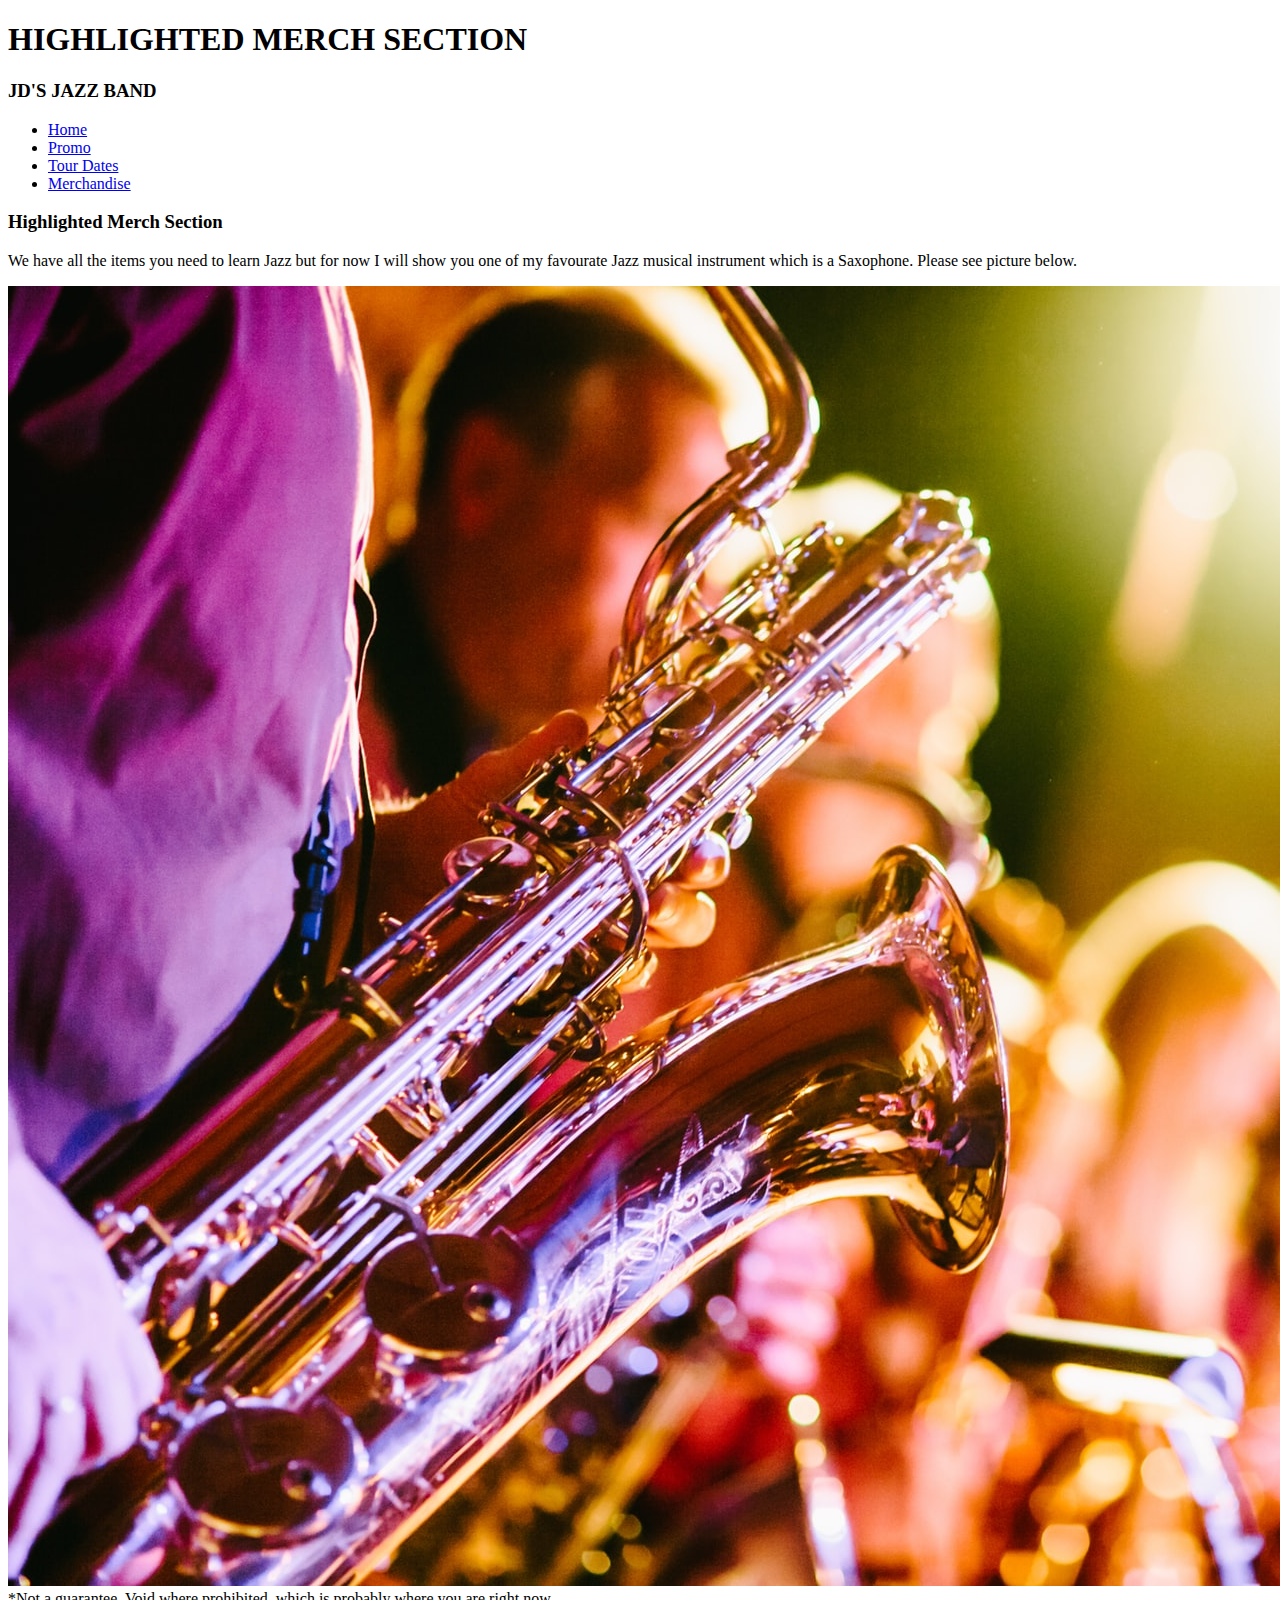
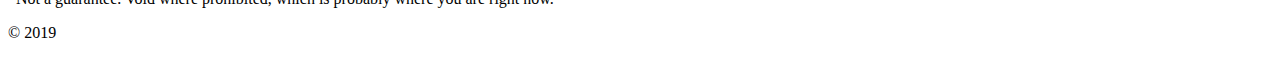
==== Highlighted Merch Section.html @ a667d9af "my first" ====
<!DOCTYPE html>
<html lang="en">
<head>
  <meta charset="UTF-8">
  <meta name="viewport" content="width=device-width, initial-scale=1.0">
  <meta http-equiv="X-UA-Compatible" content="ie=edge">
  <link rel="stylesheet" href="css/homepage_style.css">
  <title>JD'S Band</title>
</head>

<body>
  <header>
    <h1>HIGHLIGHTED MERCH SECTION</h1>
    <h3>JD'S JAZZ BAND</h3>
  </header>

  <nav class="navbar">
    <ul>
    <li><a href="index.html">Home</a></li>
    <li><a href="Promo_ Area.html">Promo</a></li>
    <li><a href="tour_dates.html">Tour Dates</a></li>
    <li><a href="#">Merchandise</a></li>
    </div>
    </ul> 
  </nav>
  <main>
    <div class="band-intro"><h3>Highlighted Merch Section</h3>
      <p>We have all the items you need to learn Jazz but for now I will show you one of my favourate Jazz musical instrument which is a Saxophone. Please see picture below.</p>
            
<img src="photo-1415201364774-f6f0bb35f28f.jpg" alt="placeholder image" >
         
      
    </div>
</main>

  <footer>
    *Not a guarantee. Void where prohibited, which is probably where you are right now.
    <p>&copy; 2019</p>
  </footer>
</body>
</html>
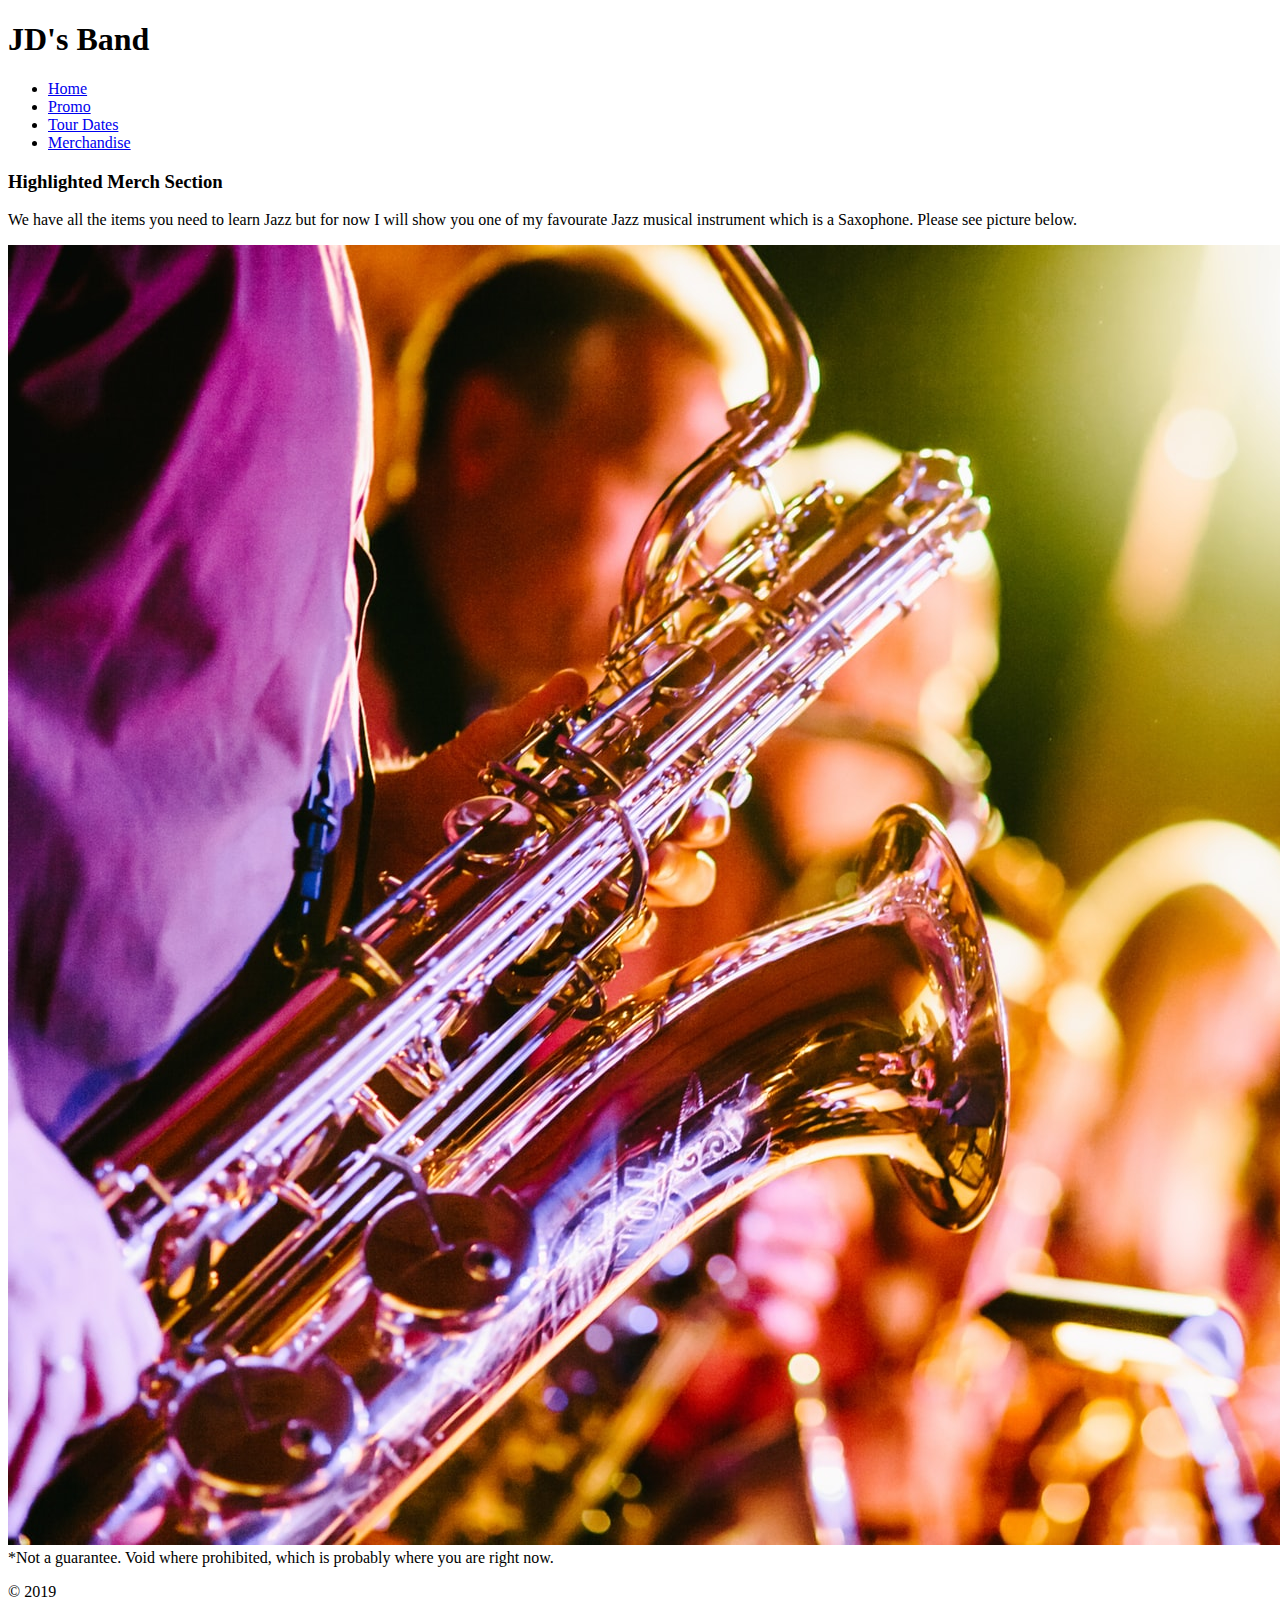
==== commit f999e6e0: "added the merchadise section and home page" ====
--- a/Highlighted Merch Section.html
+++ b/Highlighted Merch Section.html
@@ -11,8 +11,8 @@
 
 <body>
   <header>
-    <h1>HIGHLIGHTED MERCH SECTION</h1>
-    <h3>JD'S JAZZ BAND</h3>
+    
+    <h1 class="logo">JD's Band</h1>
   </header>
 
   <nav class="navbar">
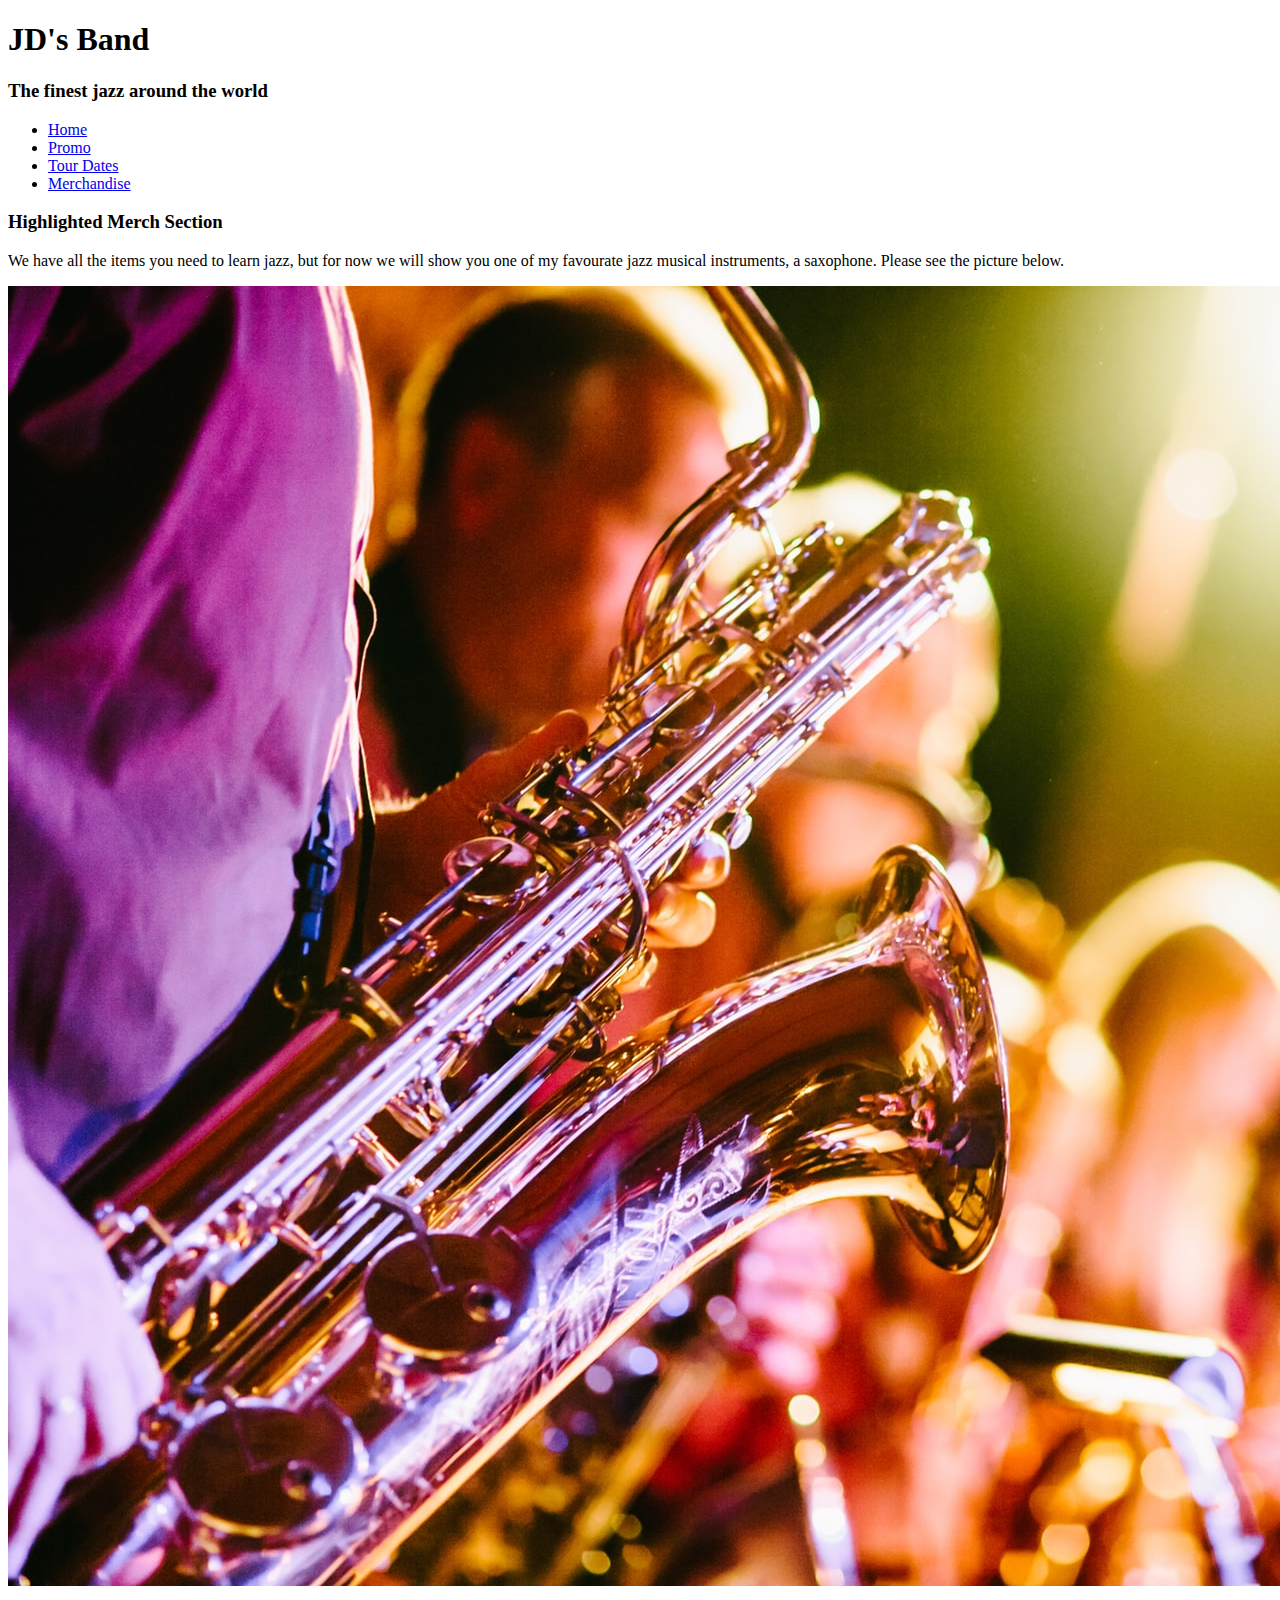
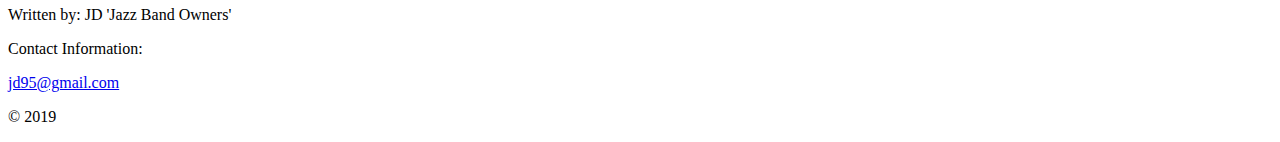
==== commit 280db0c3: "deleted unused stylesheets, synchronized content, moved saxophone image to img folder" ====
--- a/Highlighted Merch Section.html
+++ b/Highlighted Merch Section.html
@@ -6,36 +6,38 @@
   <meta name="viewport" content="width=device-width, initial-scale=1.0">
   <meta http-equiv="X-UA-Compatible" content="ie=edge">
   <link rel="stylesheet" href="css/homepage_style.css">
-  <title>JD'S Band</title>
+  <title>JD'S Band Marchandise</title>
 </head>
 
 <body>
   <header>
-    
     <h1 class="logo">JD's Band</h1>
+    <h3>The finest jazz around the world</h3>
   </header>
 
   <nav class="navbar">
     <ul>
     <li><a href="index.html">Home</a></li>
-    <li><a href="Promo_ Area.html">Promo</a></li>
+    <li><a href="promo.html">Promo</a></li>
     <li><a href="tour_dates.html">Tour Dates</a></li>
-    <li><a href="#">Merchandise</a></li>
+    <li><a href="Highlighted Merch Section.html">Merchandise</a></li>
     </div>
     </ul> 
   </nav>
   <main>
     <div class="band-intro"><h3>Highlighted Merch Section</h3>
-      <p>We have all the items you need to learn Jazz but for now I will show you one of my favourate Jazz musical instrument which is a Saxophone. Please see picture below.</p>
+      <p>We have all the items you need to learn jazz, but for now we will show you one of my favourate jazz musical instruments, a saxophone. Please see the picture below.</p>
             
-<img src="photo-1415201364774-f6f0bb35f28f.jpg" alt="placeholder image" >
+<img src="img/photo-1415201364774-f6f0bb35f28f.jpg" alt="saxophone" >
          
       
     </div>
 </main>
 
   <footer>
-    *Not a guarantee. Void where prohibited, which is probably where you are right now.
+    <p>Written by: JD 'Jazz Band Owners'</p> 
+    <p>Contact Information: </p>   
+      <a href="mailto:jd95@gmail.com">jd95@gmail.com</a>
     <p>&copy; 2019</p>
   </footer>
 </body>
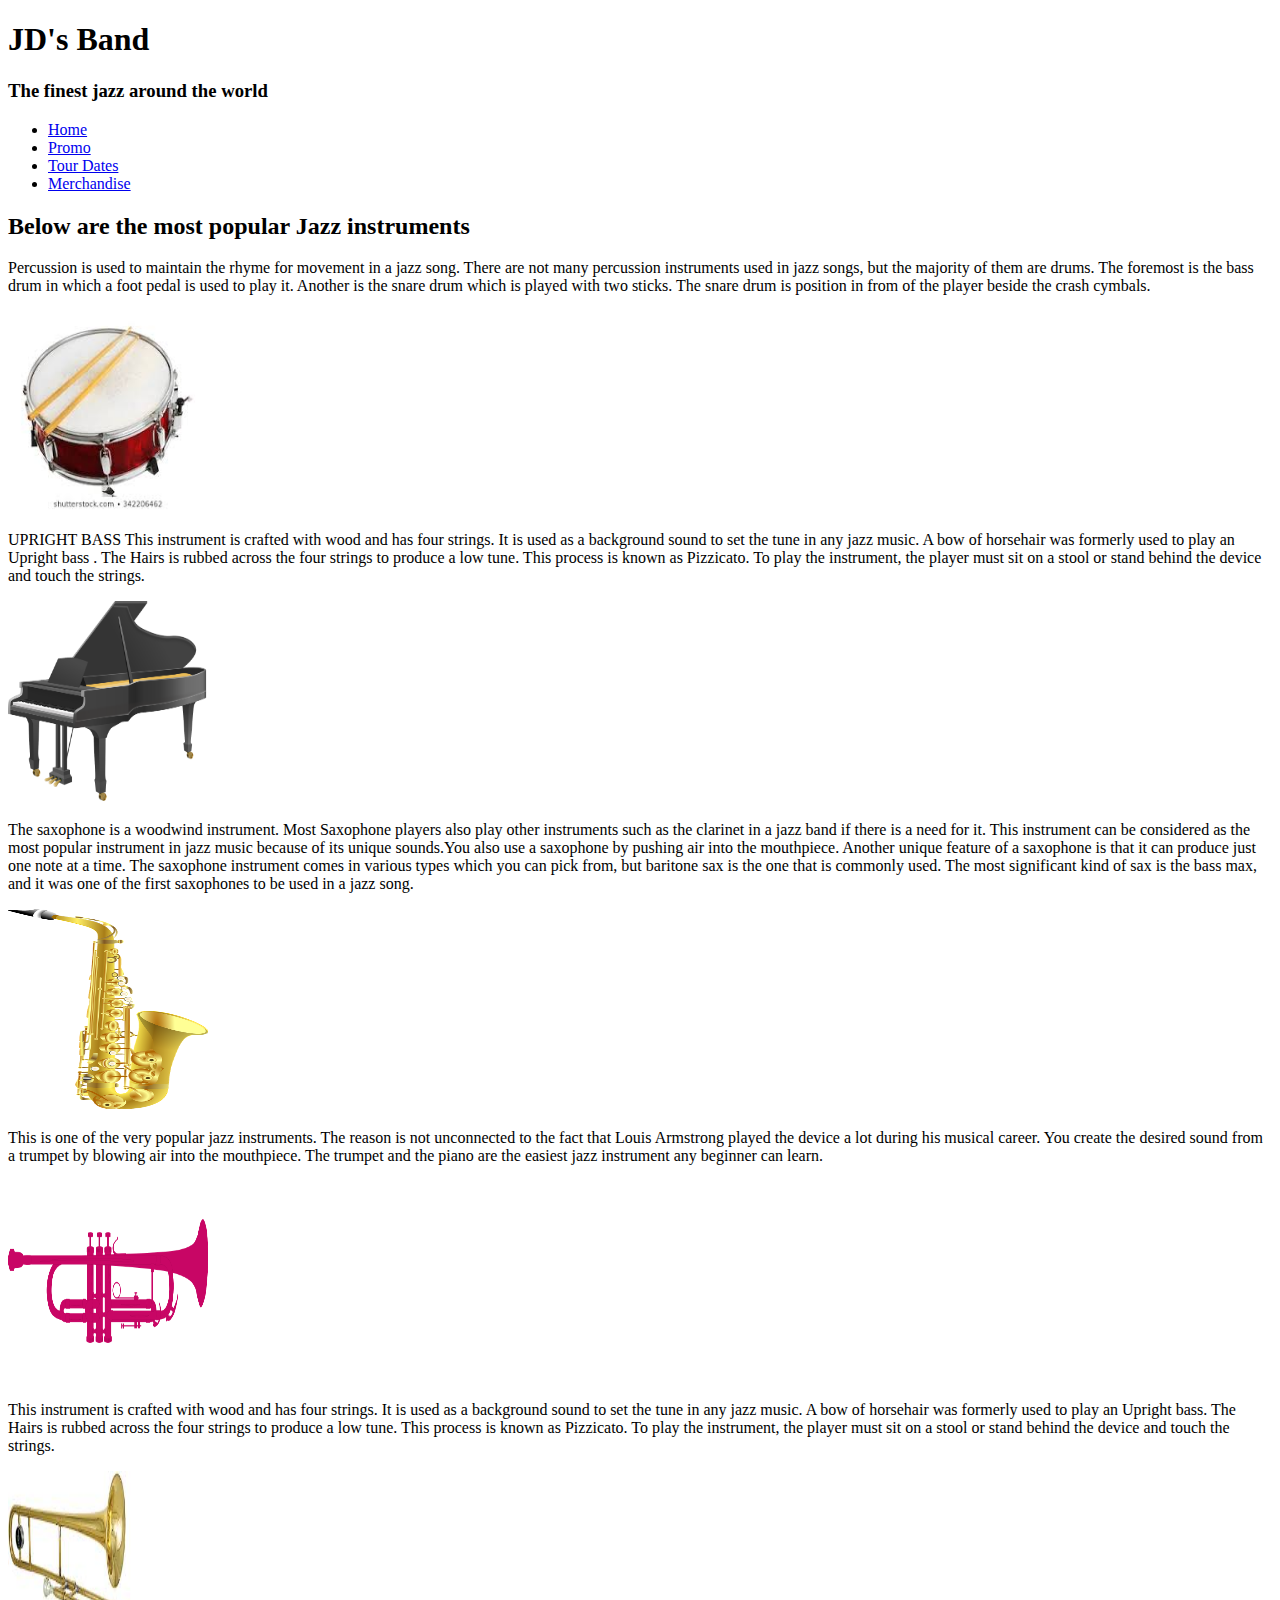
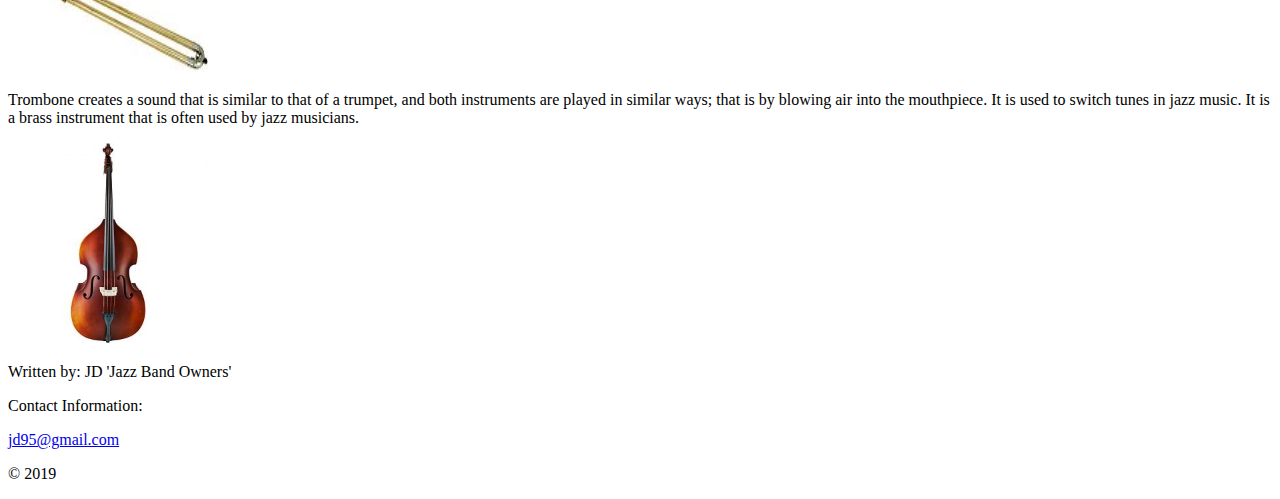
==== commit edbc568a: "updated merchandise page let me know. we can talk more in class" ====
--- a/Highlighted Merch Section.html
+++ b/Highlighted Merch Section.html
@@ -25,14 +25,63 @@
     </ul> 
   </nav>
   <main>
-    <div class="band-intro"><h3>Highlighted Merch Section</h3>
+    <!--<div class="band-intro"><h3>Highlighted Merch Section</h3>
       <p>We have all the items you need to learn jazz, but for now we will show you one of my favourate jazz musical instruments, a saxophone. Please see the picture below.</p>
-            
-<img src="img/photo-1415201364774-f6f0bb35f28f.jpg" alt="saxophone" >
-         
-      
+      <>-->
+        <div class="band-intro">
+          <p><h2>Below are the most popular Jazz instruments</h2>
+        </p></div>
+          <p>Percussion is used to maintain the rhyme for movement in a jazz song. There are not many percussion instruments used in jazz songs, but the majority of them are drums. The foremost is the bass drum in which a foot pedal is used to play it. Another is the snare drum which is played with two sticks. The snare drum is position in from of the player beside the crash cymbals.</p>
+          <div class="wrapper">
+            <div>      <img id="style_img" src="img/download.jpg" alt="drum" width="200" height="200"></div>
+        <p>UPRIGHT BASS
+            This instrument is crafted with wood and has four strings. It is used as a background sound to set the tune in any jazz music. A bow of horsehair was formerly used to play an Upright bass
+            . The Hairs is rubbed across the four strings to produce a low tune. This process is known as Pizzicato. To play the instrument, the player must sit on a stool or stand behind the device and touch the strings.</p>
+            <div>
+        <img id="style_img" src="img/grand-piano-161447_1280.webp" alt="piano" width="200" height="200"></div>
+        <p>The saxophone is a woodwind instrument. Most Saxophone players also play other instruments such as the clarinet in a jazz band if there is a need for it. This instrument can be considered as the most popular instrument in jazz music because of its unique sounds.You also use a saxophone by pushing air into the mouthpiece. Another unique feature of a saxophone is that it can produce just one note at a time. The saxophone instrument comes in various types which you can pick from, but baritone sax is the one that is commonly used. The most significant kind of sax is the bass max, and it was one of the first saxophones to be used in a jazz song.
+          </p>
+              <div>
+            <img id="style_img" src="img/saxophone-29816_1280.png" alt="saxphone" width="200" height="200">
+          </div>
+        <p>This is one of the very popular jazz instruments. The reason is not unconnected to the fact that Louis Armstrong played the device a lot during his musical career. You create the desired sound from a trumpet by blowing air into the mouthpiece. The trumpet and the piano are the easiest jazz instrument any beginner can learn.</p>
+        <div>
+        <img id="style_img" src="img/trumpet-304851_1280.png" alt="trumpet" width="200" height="200"></div>
+        <p>This instrument is crafted with wood and has four strings. It is used as a background sound to set the tune in any jazz music. A bow of horsehair was formerly used to play an Upright bass. The Hairs is rubbed across the four strings to produce a low tune. This process is known as Pizzicato. To play the instrument, the player must sit on a stool or stand behind the device and touch the strings.</p>
+        <div>
+        <img id="style_img" src="img/tromb-300x300.jpg" alt="tromb" width="200" height="200"></div>
+          <p>Trombone creates a sound that is similar to that of a trumpet, and both instruments are played in similar ways; that is by blowing air into the mouthpiece. It is used to switch tunes in jazz music. It is a brass instrument that is often used by jazz musicians.</p>
+        <div>
+          <img id="style_img" src="img/ub-300x300.jpg" alt="ub" width="200" height="200"></div>
+          </main>
+                 
+
+      <!-- <div class="Image-wrapper">
+          <img src= "pbb.jpeg" alt="drums">
+  </div>
+<ul><li>description of drums</li></ul>
+</div>
+  <img src= "sax.jpg" alt="saxphone">
+</div>
+<ul><li>description of saxphone</li></ul>
+</div>
+<div class="Image-wrapper">
+  <img src= "piano-300x300.jpeg" alt="piano">
+</div>
+<ul><li>description of piano</li></ul>
+</div>
+
+<img src= "trumpet-300x300.jpg" alt="trumpet">
+</div>
+<ul><li>description of trumpet</li></ul>
+</div>
+
+
+   <!--<img src="img/photos-stock-vector-jazz-musical-instruments-vector-set-268946603.jpg" alt="jazz instruments">
+<!--img src="img/photo-1415201364774-f6f0bb35f28f.jpg" alt="saxophone"
+        
     </div>
-</main>
+</main>-->
 
   <footer>
     <p>Written by: JD 'Jazz Band Owners'</p> 
@@ -40,5 +89,6 @@
       <a href="mailto:jd95@gmail.com">jd95@gmail.com</a>
     <p>&copy; 2019</p>
   </footer>
+  </section>
 </body>
 </html>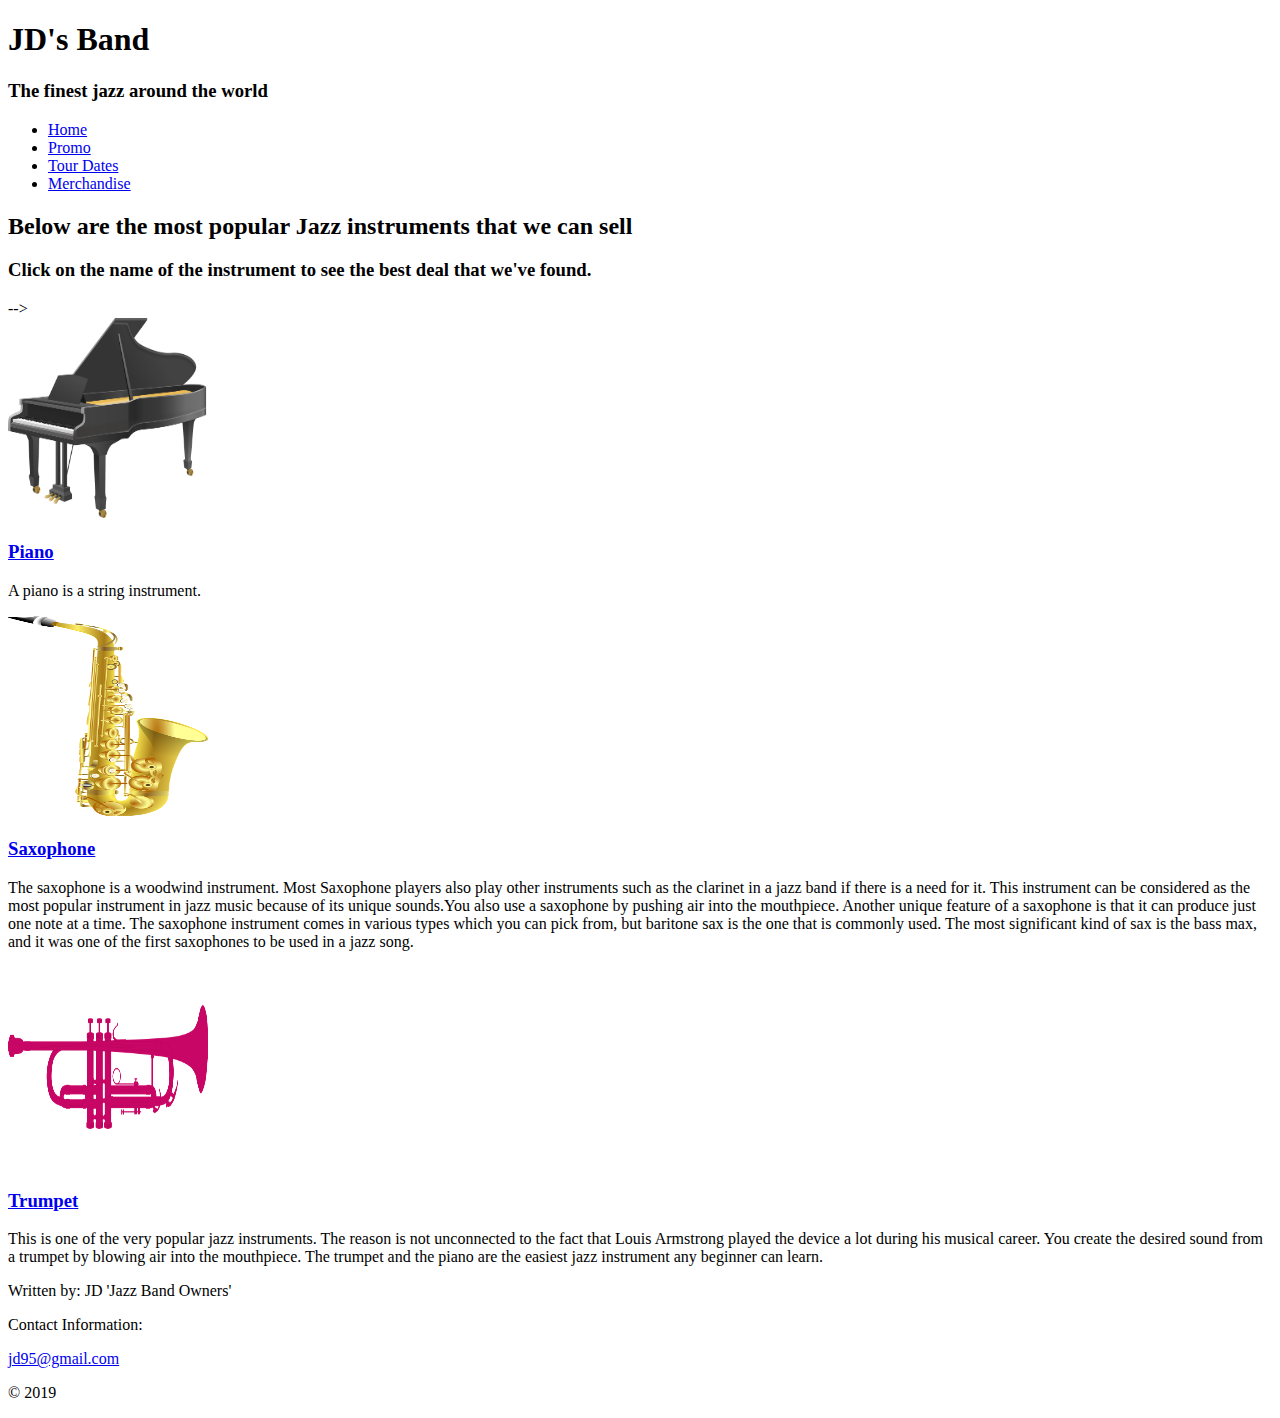
==== commit c1c38de9: "slight changes to promo, tour dates and merch" ====
--- a/Highlighted Merch Section.html
+++ b/Highlighted Merch Section.html
@@ -29,30 +29,35 @@
       <p>We have all the items you need to learn jazz, but for now we will show you one of my favourate jazz musical instruments, a saxophone. Please see the picture below.</p>
       <>-->
         <div class="band-intro">
-          <p><h2>Below are the most popular Jazz instruments</h2>
-        </p></div>
-          <p>Percussion is used to maintain the rhyme for movement in a jazz song. There are not many percussion instruments used in jazz songs, but the majority of them are drums. The foremost is the bass drum in which a foot pedal is used to play it. Another is the snare drum which is played with two sticks. The snare drum is position in from of the player beside the crash cymbals.</p>
+          <p><h2>Below are the most popular Jazz instruments that we can sell</h2>
+        </p>
+      <p><h3>Click on the name of the instrument to see the best deal that we've found.<h3></p>
+      </div>
+          <!-- <p>Percussion is used to maintain the rhyme for movement in a jazz song. There are not many percussion instruments used in jazz songs, but the majority of them are drums. The foremost is the bass drum in which a foot pedal is used to play it. Another is the snare drum which is played with two sticks. The snare drum is position in from of the player beside the crash cymbals.</p> -->
           <div class="wrapper">
-            <div>      <img id="style_img" src="img/download.jpg" alt="drum" width="200" height="200"></div>
-        <p>UPRIGHT BASS
+            <!-- <div>      <img id="style_img" src="img/download.jpg" alt="drum" width="200" height="200"></div> --> -->
+        <!-- <p>UPRIGHT BASS
             This instrument is crafted with wood and has four strings. It is used as a background sound to set the tune in any jazz music. A bow of horsehair was formerly used to play an Upright bass
-            . The Hairs is rubbed across the four strings to produce a low tune. This process is known as Pizzicato. To play the instrument, the player must sit on a stool or stand behind the device and touch the strings.</p>
+            . The Hairs is rubbed across the four strings to produce a low tune. This process is known as Pizzicato. To play the instrument, the player must sit on a stool or stand behind the device and touch the strings.</p> -->
             <div>
-        <img id="style_img" src="img/grand-piano-161447_1280.webp" alt="piano" width="200" height="200"></div>
+        <img id="style_img" src="img/grand-piano-161447_1280.webp" alt="piano" width="200" height="200"></div><h3><a href="https://www.musiciansfriend.com/keyboards-midi/williams-symphony-grand-digital-piano-with-bench/j26300000001000" target="_blank">Piano</a></h3>
+        <p>A piano is a string instrument.</p>
+        <div>
+          <img id="style_img" src="img/saxophone-29816_1280.png" alt="saxphone" width="200" height="200"><h3><a href="https://www.musiciansfriend.com/woodwinds/etude-eas-100-student-alto-saxophone" target="_blank">Saxophone</a></h3>
+        </div>
         <p>The saxophone is a woodwind instrument. Most Saxophone players also play other instruments such as the clarinet in a jazz band if there is a need for it. This instrument can be considered as the most popular instrument in jazz music because of its unique sounds.You also use a saxophone by pushing air into the mouthpiece. Another unique feature of a saxophone is that it can produce just one note at a time. The saxophone instrument comes in various types which you can pick from, but baritone sax is the one that is commonly used. The most significant kind of sax is the bass max, and it was one of the first saxophones to be used in a jazz song.
           </p>
-              <div>
-            <img id="style_img" src="img/saxophone-29816_1280.png" alt="saxphone" width="200" height="200">
-          </div>
+              
+        
+        <div>
+        <img id="style_img" src="img/trumpet-304851_1280.png" alt="trumpet" width="200" height="200"></div><h3><a href="https://www.musiciansfriend.com/brass-instruments/etude-etr-100-series-student-bb-trumpet/463676000420000" target="_blank">Trumpet</a></h3>
         <p>This is one of the very popular jazz instruments. The reason is not unconnected to the fact that Louis Armstrong played the device a lot during his musical career. You create the desired sound from a trumpet by blowing air into the mouthpiece. The trumpet and the piano are the easiest jazz instrument any beginner can learn.</p>
+        <!-- <p>This instrument is crafted with wood and has four strings. It is used as a background sound to set the tune in any jazz music. A bow of horsehair was formerly used to play an Upright bass. The Hairs is rubbed across the four strings to produce a low tune. This process is known as Pizzicato. To play the instrument, the player must sit on a stool or stand behind the device and touch the strings.</p> -->
         <div>
-        <img id="style_img" src="img/trumpet-304851_1280.png" alt="trumpet" width="200" height="200"></div>
-        <p>This instrument is crafted with wood and has four strings. It is used as a background sound to set the tune in any jazz music. A bow of horsehair was formerly used to play an Upright bass. The Hairs is rubbed across the four strings to produce a low tune. This process is known as Pizzicato. To play the instrument, the player must sit on a stool or stand behind the device and touch the strings.</p>
-        <div>
-        <img id="style_img" src="img/tromb-300x300.jpg" alt="tromb" width="200" height="200"></div>
-          <p>Trombone creates a sound that is similar to that of a trumpet, and both instruments are played in similar ways; that is by blowing air into the mouthpiece. It is used to switch tunes in jazz music. It is a brass instrument that is often used by jazz musicians.</p>
-        <div>
-          <img id="style_img" src="img/ub-300x300.jpg" alt="ub" width="200" height="200"></div>
+        <!-- <img id="style_img" src="img/tromb-300x300.jpg" alt="tromb" width="200" height="200"></div> -->
+          <!-- <p>Trombone creates a sound that is similar to that of a trumpet, and both instruments are played in similar ways; that is by blowing air into the mouthpiece. It is used to switch tunes in jazz music. It is a brass instrument that is often used by jazz musicians.</p> -->
+        <!-- <div>
+          <img id="style_img" src="img/ub-300x300.jpg" alt="ub" width="200" height="200"></div> -->
           </main>
                  
 
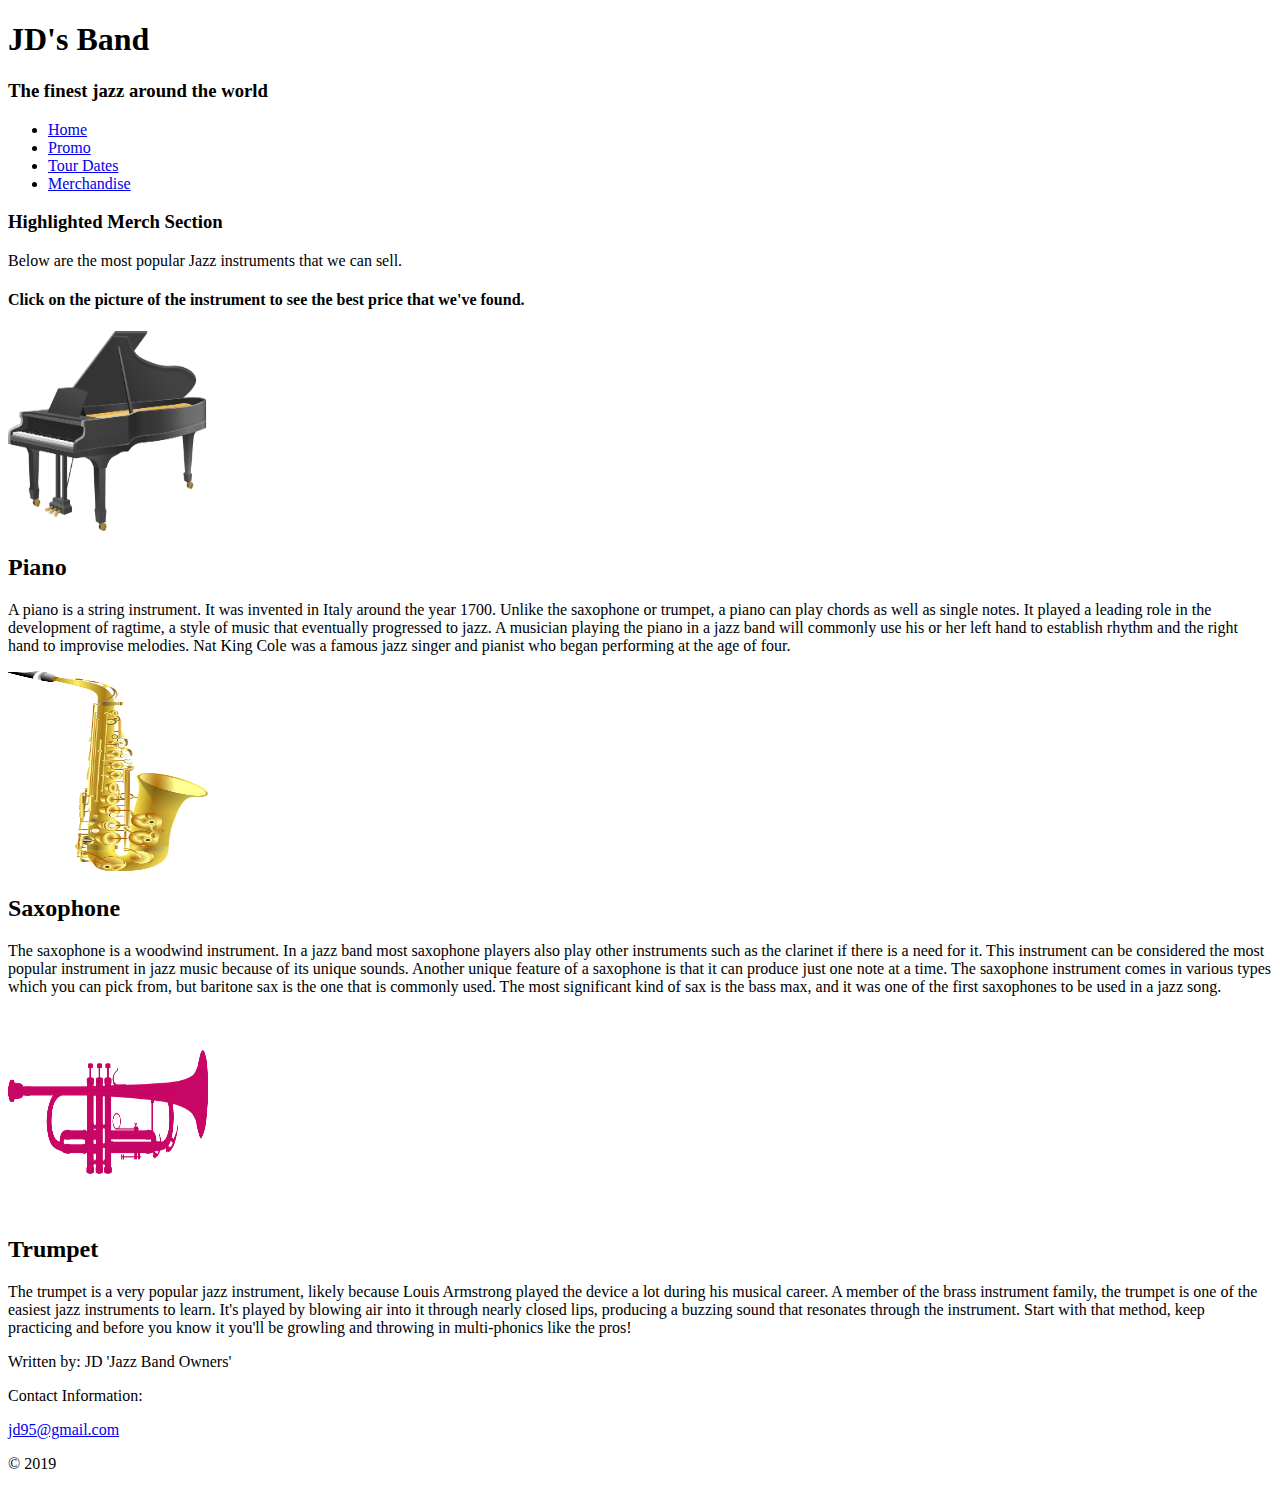
==== commit 851bcf80: "fixed Merch page" ====
--- a/Highlighted Merch Section.html
+++ b/Highlighted Merch Section.html
@@ -25,40 +25,45 @@
     </ul> 
   </nav>
   <main>
-    <!--<div class="band-intro"><h3>Highlighted Merch Section</h3>
-      <p>We have all the items you need to learn jazz, but for now we will show you one of my favourate jazz musical instruments, a saxophone. Please see the picture below.</p>
-      <>-->
-        <div class="band-intro">
-          <p><h2>Below are the most popular Jazz instruments that we can sell</h2>
-        </p>
-      <p><h3>Click on the name of the instrument to see the best deal that we've found.<h3></p>
+    <div class="band-intro"><h3>Highlighted Merch Section</h3>
+      <p>Below are the most popular Jazz instruments that we can sell.</p>
+      <h4><p>Click on the picture of the instrument to see the best price that we've found.</p></h4>
+    </div>
+          
+    <div class="wrapper">
+      <div>
+        <a href="https://www.musiciansfriend.com/keyboards-midi/williams-symphony-grand-digital-piano-with-bench/j26300000001000" target="_blank"><img id="style_img" src="img/grand-piano-161447_1280.webp" alt="piano" width="200" height="200"></a>
+          <h2>Piano</h2>
+          <p>A piano is a string instrument. It was invented in Italy around the year 1700. Unlike the saxophone or trumpet, a piano can play chords as well as single notes. It played a leading role in the development of ragtime, a style of music that eventually progressed to jazz. A musician playing the piano in a jazz band will commonly use his or her left hand to establish rhythm and the right hand to improvise melodies. Nat King Cole was a famous jazz singer and pianist who began performing at the age of four.</p>
       </div>
-          <!-- <p>Percussion is used to maintain the rhyme for movement in a jazz song. There are not many percussion instruments used in jazz songs, but the majority of them are drums. The foremost is the bass drum in which a foot pedal is used to play it. Another is the snare drum which is played with two sticks. The snare drum is position in from of the player beside the crash cymbals.</p> -->
-          <div class="wrapper">
-            <!-- <div>      <img id="style_img" src="img/download.jpg" alt="drum" width="200" height="200"></div> --> -->
-        <!-- <p>UPRIGHT BASS
-            This instrument is crafted with wood and has four strings. It is used as a background sound to set the tune in any jazz music. A bow of horsehair was formerly used to play an Upright bass
-            . The Hairs is rubbed across the four strings to produce a low tune. This process is known as Pizzicato. To play the instrument, the player must sit on a stool or stand behind the device and touch the strings.</p> -->
-            <div>
-        <img id="style_img" src="img/grand-piano-161447_1280.webp" alt="piano" width="200" height="200"></div><h3><a href="https://www.musiciansfriend.com/keyboards-midi/williams-symphony-grand-digital-piano-with-bench/j26300000001000" target="_blank">Piano</a></h3>
-        <p>A piano is a string instrument.</p>
-        <div>
-          <img id="style_img" src="img/saxophone-29816_1280.png" alt="saxphone" width="200" height="200"><h3><a href="https://www.musiciansfriend.com/woodwinds/etude-eas-100-student-alto-saxophone" target="_blank">Saxophone</a></h3>
-        </div>
-        <p>The saxophone is a woodwind instrument. Most Saxophone players also play other instruments such as the clarinet in a jazz band if there is a need for it. This instrument can be considered as the most popular instrument in jazz music because of its unique sounds.You also use a saxophone by pushing air into the mouthpiece. Another unique feature of a saxophone is that it can produce just one note at a time. The saxophone instrument comes in various types which you can pick from, but baritone sax is the one that is commonly used. The most significant kind of sax is the bass max, and it was one of the first saxophones to be used in a jazz song.
+
+      <div>
+        <a href="https://www.musiciansfriend.com/woodwinds/etude-eas-100-student-alto-saxophone" target="_blank"><img id="style_img" src="img/saxophone-29816_1280.png" alt="saxphone" width="200" height="200"></a>
+          <h2>Saxophone</h2>
+          <p>The saxophone is a woodwind instrument. In a jazz band most saxophone players also play other instruments such as the clarinet if there is a need for it. This instrument can be considered the most popular instrument in jazz music because of its unique sounds. Another unique feature of a saxophone is that it can produce just one note at a time. The saxophone instrument comes in various types which you can pick from, but baritone sax is the one that is commonly used. The most significant kind of sax is the bass max, and it was one of the first saxophones to be used in a jazz song.
           </p>
-              
+      </div>    
         
-        <div>
-        <img id="style_img" src="img/trumpet-304851_1280.png" alt="trumpet" width="200" height="200"></div><h3><a href="https://www.musiciansfriend.com/brass-instruments/etude-etr-100-series-student-bb-trumpet/463676000420000" target="_blank">Trumpet</a></h3>
-        <p>This is one of the very popular jazz instruments. The reason is not unconnected to the fact that Louis Armstrong played the device a lot during his musical career. You create the desired sound from a trumpet by blowing air into the mouthpiece. The trumpet and the piano are the easiest jazz instrument any beginner can learn.</p>
+      <div>
+        <a href="https://www.musiciansfriend.com/brass-instruments/etude-etr-100-series-student-bb-trumpet/463676000420000" target="_blank"><img id="style_img" src="img/trumpet-304851_1280.png" alt="trumpet" width="200" height="200"></a>
+        <h2>Trumpet</h2>
+        <p>The trumpet is a very popular jazz instrument, likely because Louis Armstrong played the device a lot during his musical career. A member of the brass instrument family, the trumpet is one of the easiest jazz instruments to learn. It's played by blowing air into it through nearly closed lips, producing a buzzing sound that resonates through the instrument. Start with that method, keep practicing and before you know it you'll be growling and throwing in multi-phonics like the pros!</p>
+      </div>
+    </div>
         <!-- <p>This instrument is crafted with wood and has four strings. It is used as a background sound to set the tune in any jazz music. A bow of horsehair was formerly used to play an Upright bass. The Hairs is rubbed across the four strings to produce a low tune. This process is known as Pizzicato. To play the instrument, the player must sit on a stool or stand behind the device and touch the strings.</p> -->
-        <div>
+        <!-- <div> -->
         <!-- <img id="style_img" src="img/tromb-300x300.jpg" alt="tromb" width="200" height="200"></div> -->
           <!-- <p>Trombone creates a sound that is similar to that of a trumpet, and both instruments are played in similar ways; that is by blowing air into the mouthpiece. It is used to switch tunes in jazz music. It is a brass instrument that is often used by jazz musicians.</p> -->
         <!-- <div>
           <img id="style_img" src="img/ub-300x300.jpg" alt="ub" width="200" height="200"></div> -->
-          </main>
+                <!-- <p>We have all the items you need to learn jazz, but for now we will show you one of my favourate jazz musical instruments, a saxophone. Please see the picture below.</p> -->
+
+                            <!-- <div>      <img id="style_img" src="img/download.jpg" alt="drum" width="200" height="200"></div> -->
+        <!-- <p>UPRIGHT BASS
+            This instrument is crafted with wood and has four strings. It is used as a background sound to set the tune in any jazz music. A bow of horsehair was formerly used to play an Upright bass
+            . The Hairs is rubbed across the four strings to produce a low tune. This process is known as Pizzicato. To play the instrument, the player must sit on a stool or stand behind the device and touch the strings.</p> -->
+            <!-- <div> -->
+       
                  
 
       <!-- <div class="Image-wrapper">
@@ -69,8 +74,8 @@
   <img src= "sax.jpg" alt="saxphone">
 </div>
 <ul><li>description of saxphone</li></ul>
-</div>
-<div class="Image-wrapper">
+</!--<!-->
+<!-- <div class="Image-wrapper">
   <img src= "piano-300x300.jpeg" alt="piano">
 </div>
 <ul><li>description of piano</li></ul>
@@ -79,14 +84,14 @@
 <img src= "trumpet-300x300.jpg" alt="trumpet">
 </div>
 <ul><li>description of trumpet</li></ul>
-</div>
+</div> -->
 
 
-   <!--<img src="img/photos-stock-vector-jazz-musical-instruments-vector-set-268946603.jpg" alt="jazz instruments">
-<!--img src="img/photo-1415201364774-f6f0bb35f28f.jpg" alt="saxophone"
+   <!--<img src="img/photos-stock-vector-jazz-musical-instruments-vector-set-268946603.jpg" alt="jazz instruments">img src="img/photo-1415201364774-f6f0bb35f28f.jpg" alt="saxophone"
         
     </div>
-</main>-->
+    <p>Percussion is used to maintain the rhyme for movement in a jazz song. There are not many percussion instruments used in jazz songs, but the majority of them are drums. The foremost is the bass drum in which a foot pedal is used to play it. Another is the snare drum which is played with two sticks. The snare drum is position in from of the player beside the crash cymbals.</p> -->
+</main>
 
   <footer>
     <p>Written by: JD 'Jazz Band Owners'</p> 
